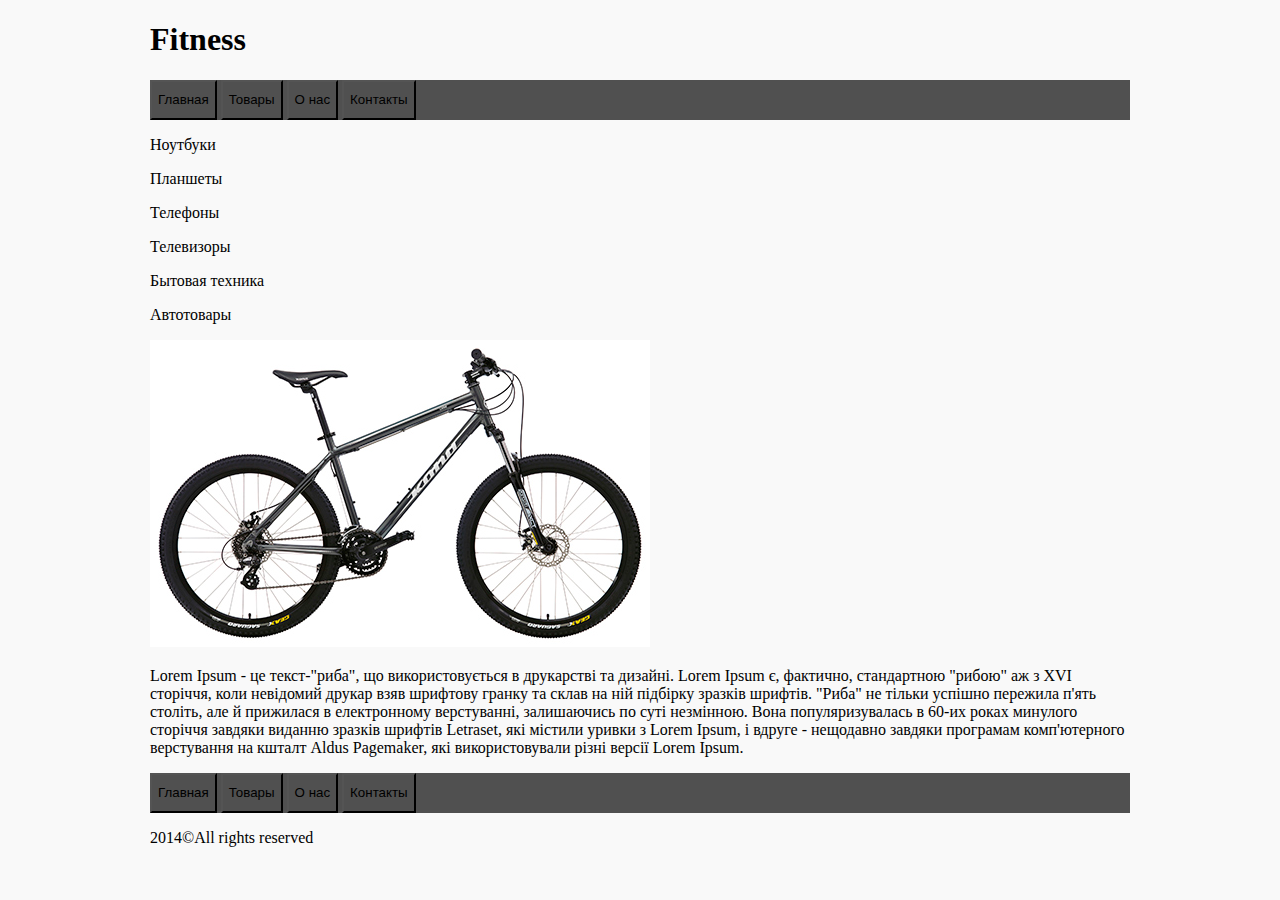
==== hw3/index.html @ 21eafc0f "hw3" ====
<!DOCTYPE html>
<html lang="en">
<head>
    <meta charset="UTF-8">
    <title>Fitness</title>
    <link rel="stylesheet" href="index.css">
</head>
<body>
<h1>Fitness</h1>
<header>
<button type="button">Главная</button>
<button type="button">Товары</button>
<button type="button">О нас</button>
<button type="button">Контакты</button>
</header>
<nav>
    <p>Ноутбуки</p>
    <p>Планшеты</p>
    <p>Телефоны</p>
    <p>Телевизоры</p>
    <p>Бытовая техника</p>
    <p>Автотовары</p>
</nav>
<div>
    <img src="pictures/basicle.png">
    <p>
        Lorem Ipsum - це текст-"риба", що використовується в друкарстві та дизайні.
        Lorem Ipsum є, фактично, стандартною "рибою" аж з XVI сторіччя, коли невідомий друкар
        взяв шрифтову гранку та склав на ній підбірку зразків шрифтів. "Риба" не тільки успішно
        пережила п'ять століть, але й прижилася в електронному верстуванні, залишаючись по
        суті незмінною. Вона популяризувалась в 60-их роках минулого сторіччя завдяки
        виданню зразків шрифтів Letraset, які містили уривки з Lorem Ipsum, і вдруге - нещодавно
        завдяки програмам комп'ютерного верстування на кшталт Aldus Pagemaker, які
        використовували різні версії Lorem Ipsum.
    </p>
</div>
<footer>
    <button type="button">Главная</button>
    <button type="button">Товары</button>
    <button type="button">О нас</button>
    <button type="button">Контакты</button>
    <p>2014&copy;All rights reserved</p>
</footer>

</body>
</html>
---- hw3/index.css ----
body{
    background-color: #f9f9f9;
    margin: 0px 150px;
}
header{
    background-color: #505050;
    height: 40px;
}
nav{

}
button{
    height: inherit;
    background-color: #505050;
}
footer{
    background-color: #505050;
    height: 40px;
}
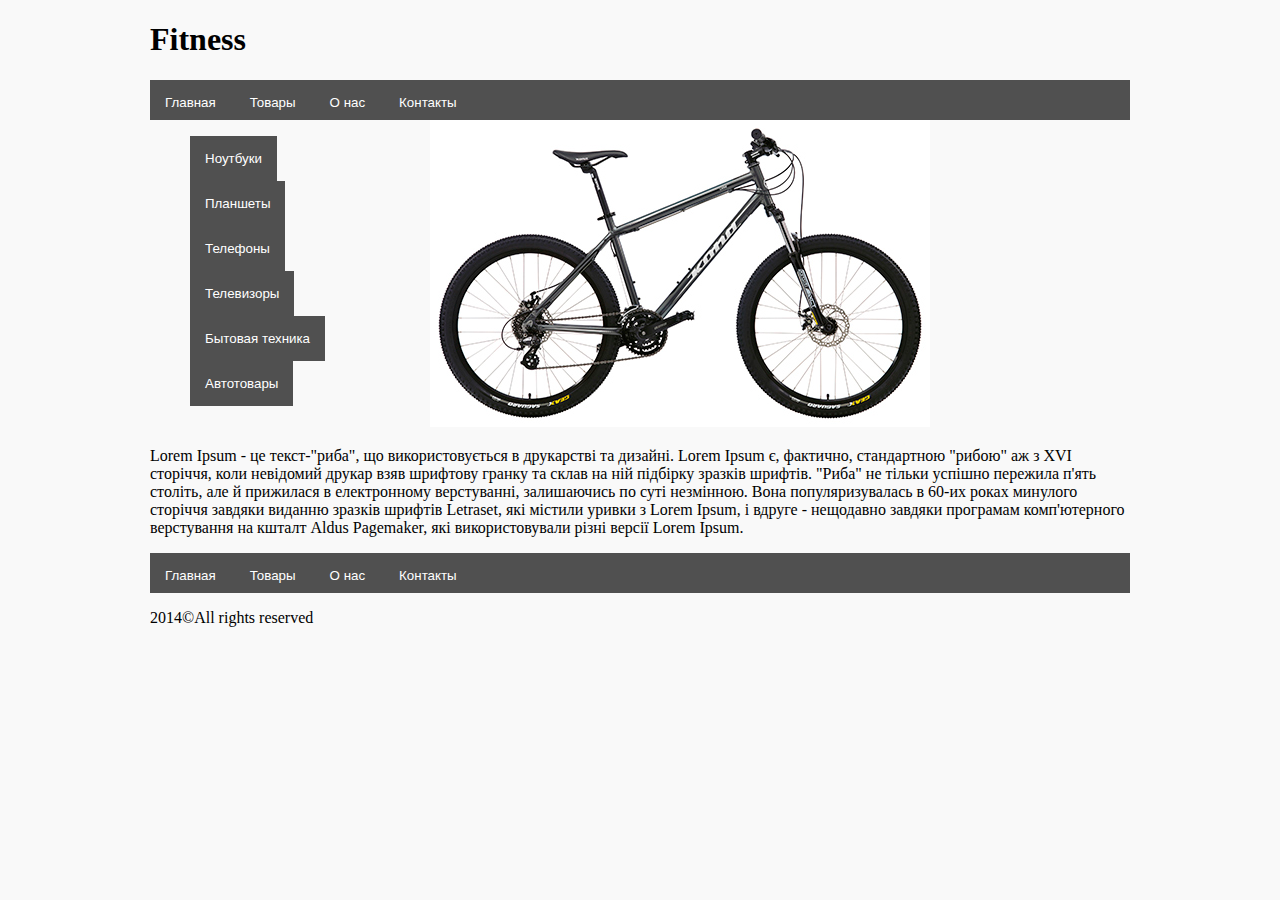
==== commit 234b61d5: "added some changes" ====
--- a/hw3/index.html
+++ b/hw3/index.html
@@ -1,5 +1,5 @@
 <!DOCTYPE html>
-<html lang="en">
+<html lang="en" xmlns="http://www.w3.org/1999/html">
 <head>
     <meta charset="UTF-8">
     <title>Fitness</title>
@@ -14,12 +14,14 @@
 <button type="button">Контакты</button>
 </header>
 <nav>
-    <p>Ноутбуки</p>
-    <p>Планшеты</p>
-    <p>Телефоны</p>
-    <p>Телевизоры</p>
-    <p>Бытовая техника</p>
-    <p>Автотовары</p>
+    <ul>
+        <li><button type="button">Ноутбуки</button></li>
+        <li><button type="button">Планшеты</button></li>
+        <li><button type="button">Телефоны</button></li>
+        <li><button type="button">Телевизоры</button></li>
+        <li><button type="button">Бытовая техника</button></li>
+        <li><button type="button">Автотовары</button></li>
+    </ul>
 </nav>
 <div>
     <img src="pictures/basicle.png">
--- a/hw3/index.css
+++ b/hw3/index.css
@@ -1,17 +1,34 @@
 body{
     background-color: #f9f9f9;
-    margin: 0px 150px;
+    margin: 0 150px;
+}
+button{
+    height: inherit;
+    background-color: #505050;
+    text-align: center;
+    position: relative;
+    border: 0;
+    padding: 15px;
+    color: white;
+}
+button:hover{
+    background-color: #3a3a3a;
+}
+button:focus{
+    color: gold;
+    outline: none;
 }
 header{
     background-color: #505050;
     height: 40px;
 }
-nav{
-
+ul{
+    float: left;
+    width: 240px;
+    height: 40px;
 }
-button{
-    height: inherit;
-    background-color: #505050;
+li{
+    list-style-type: none;
 }
 footer{
     background-color: #505050;
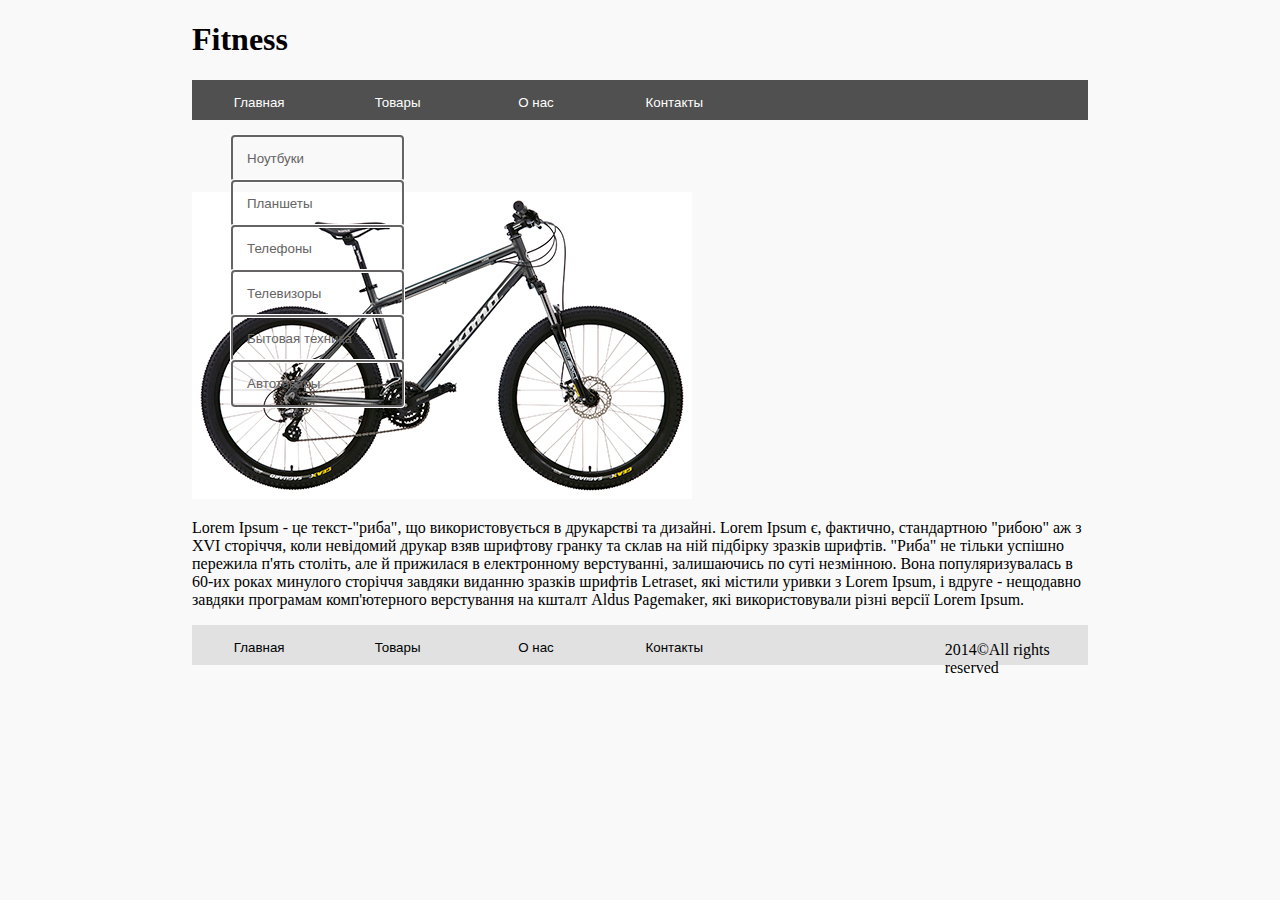
==== commit 83b41529: "some changes" ====
--- a/hw3/index.html
+++ b/hw3/index.html
@@ -1,5 +1,5 @@
 <!DOCTYPE html>
-<html lang="en" xmlns="http://www.w3.org/1999/html">
+<html lang="en">
 <head>
     <meta charset="UTF-8">
     <title>Fitness</title>
@@ -15,16 +15,16 @@
 </header>
 <nav>
     <ul>
-        <li><button type="button">Ноутбуки</button></li>
-        <li><button type="button">Планшеты</button></li>
-        <li><button type="button">Телефоны</button></li>
-        <li><button type="button">Телевизоры</button></li>
-        <li><button type="button">Бытовая техника</button></li>
-        <li><button type="button">Автотовары</button></li>
+        <li><button type="button" class="button_n">Ноутбуки</button></li>
+        <li><button type="button" class="button_n">Планшеты</button></li>
+        <li><button type="button" class="button_n">Телефоны</button></li>
+        <li><button type="button" class="button_n">Телевизоры</button></li>
+        <li><button type="button" class="button_n">Бытовая техника</button></li>
+        <li><button type="button" class="button_n">Автотовары</button></li>
     </ul>
 </nav>
-<div>
-    <img src="pictures/basicle.png">
+<div class="bicycle">
+    <img src="pictures/basicle.png" alt="bicycle">
     <p>
         Lorem Ipsum - це текст-"риба", що використовується в друкарстві та дизайні.
         Lorem Ipsum є, фактично, стандартною "рибою" аж з XVI сторіччя, коли невідомий друкар
@@ -37,12 +37,11 @@
     </p>
 </div>
 <footer>
-    <button type="button">Главная</button>
-    <button type="button">Товары</button>
-    <button type="button">О нас</button>
-    <button type="button">Контакты</button>
-    <p>2014&copy;All rights reserved</p>
+    <button type="button" class="button_f">Главная</button>
+    <button type="button" class="button_f">Товары</button>
+    <button type="button" class="button_f">О нас</button>
+    <button type="button" class="button_f">Контакты</button>
+    <p class="ARR">2014&copy;All rights reserved</p>
 </footer>
-
 </body>
 </html>--- a/hw3/index.css
+++ b/hw3/index.css
@@ -1,6 +1,6 @@
 body{
     background-color: #f9f9f9;
-    margin: 0 150px;
+    margin: 0 15%;
 }
 button{
     height: inherit;
@@ -10,6 +10,7 @@
     border: 0;
     padding: 15px;
     color: white;
+    width: 15%;
 }
 button:hover{
     background-color: #3a3a3a;
@@ -17,20 +18,48 @@
 button:focus{
     color: gold;
     outline: none;
+    background-color: #3a3a3a;
+}
+.main{
+    padding: 0 5%;
 }
 header{
     background-color: #505050;
     height: 40px;
 }
 ul{
-    float: left;
-    width: 240px;
     height: 40px;
 }
 li{
     list-style-type: none;
 }
 footer{
-    background-color: #505050;
+    background-color: #e1e1e1;
     height: 40px;
 }
+.ARR{
+    float: right;
+    width: 16%;
+}
+.button_f{
+    background-color: inherit;
+    color: black;
+    outline: none;
+}.button_f:focus,.button_f:hover{
+    background-color: inherit;
+    color: black;
+    text-decoration: underline;
+ }
+ .button_n{
+     background-color: inherit;
+     color: #656363;
+     outline: auto;
+     text-align: left;
+     width: 20%;
+ }
+ .button_n:hover,.button_n:focus{
+     background-color: #f9f9f9;
+     color: black;
+     outline: auto;
+     text-align: center;
+ }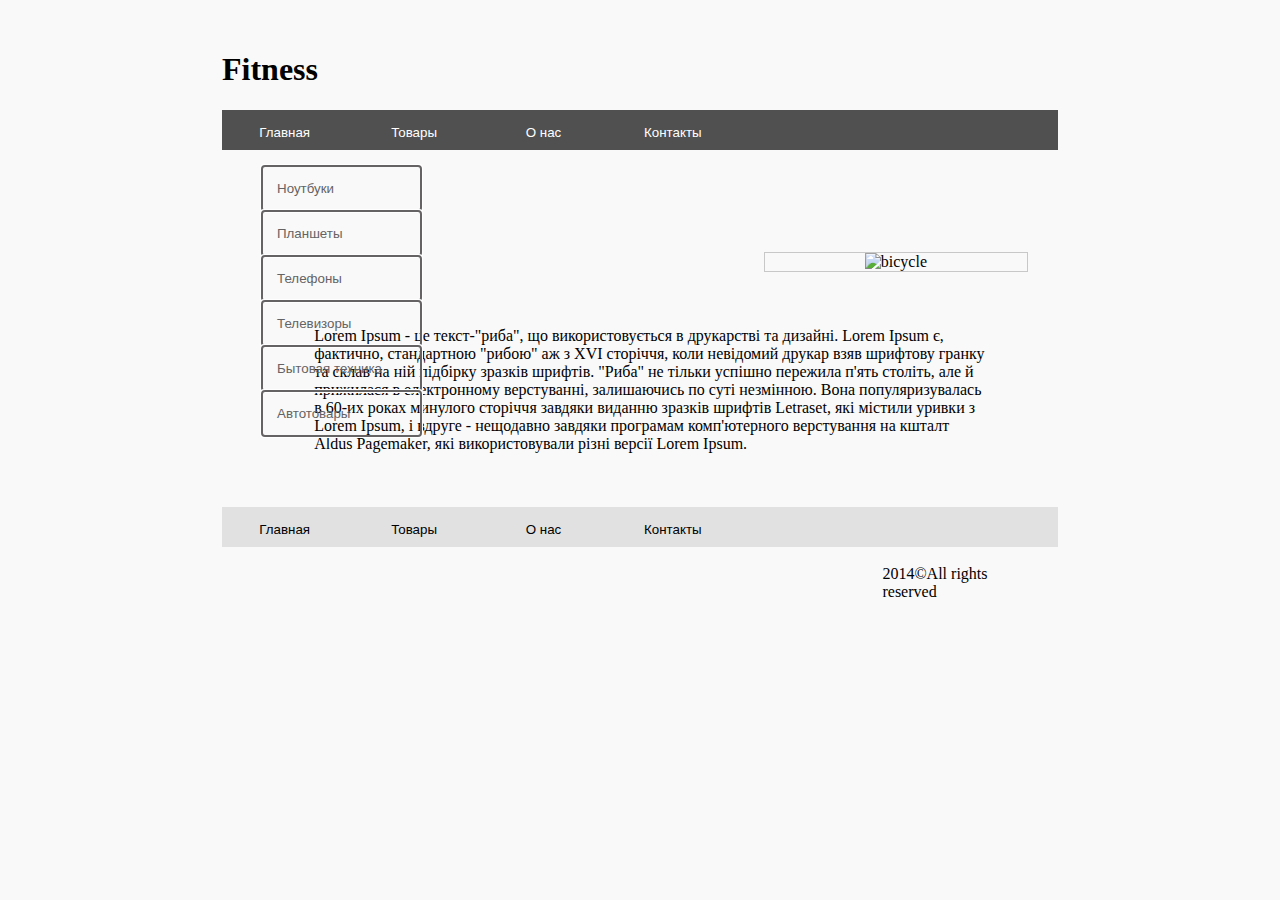
==== commit 4001c9c9: "some changes 2" ====
--- a/hw3/index.html
+++ b/hw3/index.html
@@ -6,6 +6,7 @@
     <link rel="stylesheet" href="index.css">
 </head>
 <body>
+<div>
 <h1>Fitness</h1>
 <header>
 <button type="button">Главная</button>
@@ -23,8 +24,8 @@
         <li><button type="button" class="button_n">Автотовары</button></li>
     </ul>
 </nav>
-<div class="bicycle">
-    <img src="pictures/basicle.png" alt="bicycle">
+    <div class="bc">
+    <img src="pictures/bicycle.png" alt="bicycle">
     <p>
         Lorem Ipsum - це текст-"риба", що використовується в друкарстві та дизайні.
         Lorem Ipsum є, фактично, стандартною "рибою" аж з XVI сторіччя, коли невідомий друкар
@@ -35,7 +36,7 @@
         завдяки програмам комп'ютерного верстування на кшталт Aldus Pagemaker, які
         використовували різні версії Lorem Ipsum.
     </p>
-</div>
+    </div>
 <footer>
     <button type="button" class="button_f">Главная</button>
     <button type="button" class="button_f">Товары</button>
@@ -43,5 +44,6 @@
     <button type="button" class="button_f">Контакты</button>
     <p class="ARR">2014&copy;All rights reserved</p>
 </footer>
+</div>
 </body>
 </html>--- a/hw3/index.css
+++ b/hw3/index.css
@@ -33,14 +33,6 @@
 li{
     list-style-type: none;
 }
-footer{
-    background-color: #e1e1e1;
-    height: 40px;
-}
-.ARR{
-    float: right;
-    width: 16%;
-}
 .button_f{
     background-color: inherit;
     color: black;
@@ -62,4 +54,27 @@
      color: black;
      outline: auto;
      text-align: center;
- }+ }
+ img{
+     float: right;
+     padding: 0 100px;
+     border: 1px solid #c8c8c8;
+     margin: 0;
+ }
+ div{
+     padding: 30px;
+ }
+ p{
+     float: right;
+     width: 675px;
+     padding: 5%;
+ }
+.ARR{
+    float: right;
+    width: 16%;
+}
+footer{
+    background-color: #e1e1e1;
+    height: 40px;
+    clear: both;
+}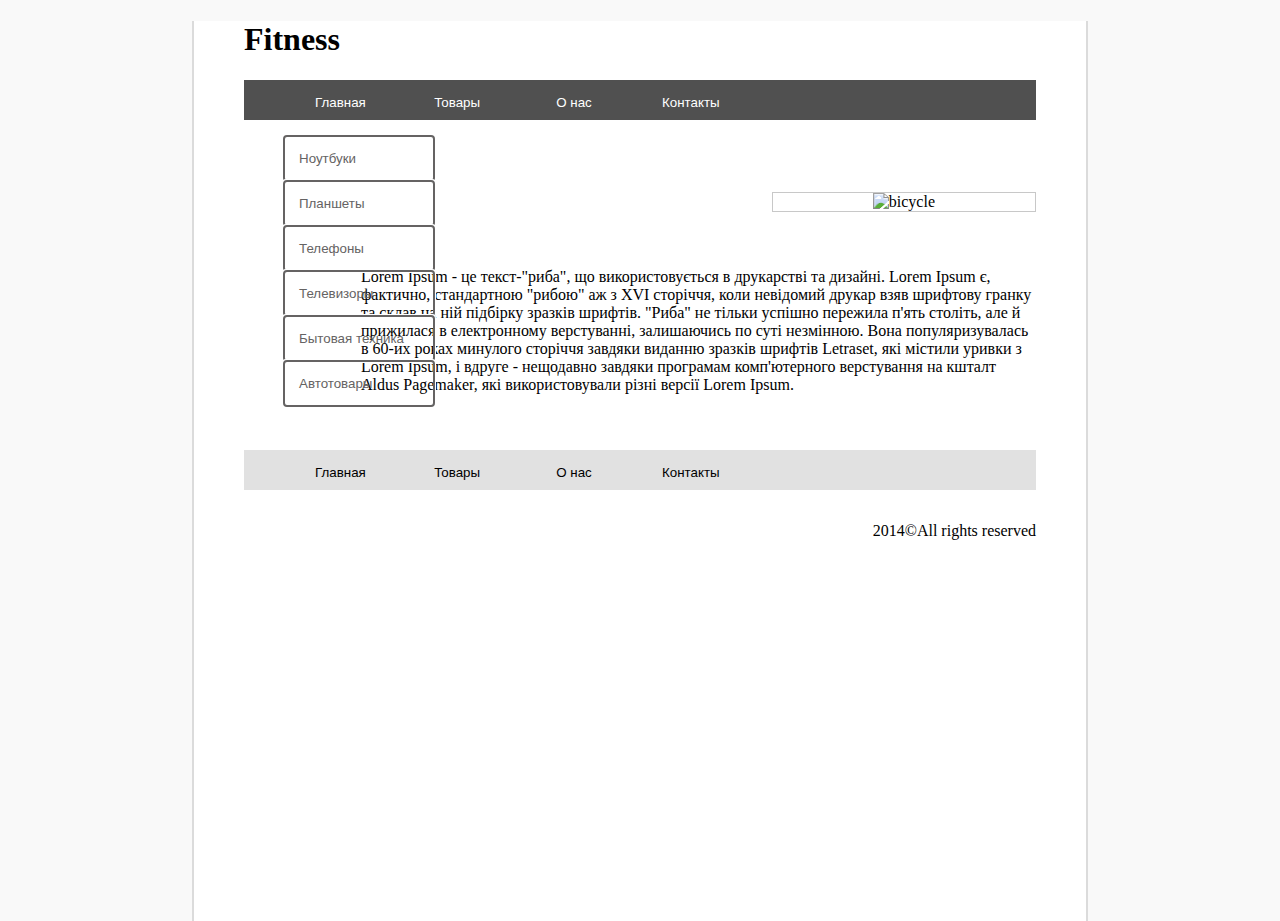
==== commit 128d93e8: "changes" ====
--- a/hw3/index.html
+++ b/hw3/index.html
@@ -6,27 +6,29 @@
     <link rel="stylesheet" href="index.css">
 </head>
 <body>
-<div>
+<div class="container">
 <h1>Fitness</h1>
 <header>
-<button type="button">Главная</button>
-<button type="button">Товары</button>
-<button type="button">О нас</button>
-<button type="button">Контакты</button>
+    <ul>
+        <li class="menu"><button type="button" class="h">Главная</button></li>
+        <li class="menu"><button type="button" class="h">Товары</button></li>
+        <li class="menu"><button type="button" class="h">О нас</button></li>
+        <li class="menu"><button type="button" class="h">Контакты</button></li>
+    </ul>
 </header>
 <nav>
     <ul>
-        <li><button type="button" class="button_n">Ноутбуки</button></li>
-        <li><button type="button" class="button_n">Планшеты</button></li>
-        <li><button type="button" class="button_n">Телефоны</button></li>
-        <li><button type="button" class="button_n">Телевизоры</button></li>
-        <li><button type="button" class="button_n">Бытовая техника</button></li>
-        <li><button type="button" class="button_n">Автотовары</button></li>
+        <li class="nav"><button type="button" class="button_n">Ноутбуки</button></li>
+        <li class="nav"><button type="button" class="button_n">Планшеты</button></li>
+        <li class="nav"><button type="button" class="button_n">Телефоны</button></li>
+        <li class="nav"><button type="button" class="button_n">Телевизоры</button></li>
+        <li class="nav"><button type="button" class="button_n">Бытовая техника</button></li>
+        <li class="nav"><button type="button" class="button_n">Автотовары</button></li>
     </ul>
 </nav>
     <div class="bc">
     <img src="pictures/bicycle.png" alt="bicycle">
-    <p>
+    <p class="Lorem">
         Lorem Ipsum - це текст-"риба", що використовується в друкарстві та дизайні.
         Lorem Ipsum є, фактично, стандартною "рибою" аж з XVI сторіччя, коли невідомий друкар
         взяв шрифтову гранку та склав на ній підбірку зразків шрифтів. "Риба" не тільки успішно
@@ -38,11 +40,13 @@
     </p>
     </div>
 <footer>
-    <button type="button" class="button_f">Главная</button>
-    <button type="button" class="button_f">Товары</button>
-    <button type="button" class="button_f">О нас</button>
-    <button type="button" class="button_f">Контакты</button>
-    <p class="ARR">2014&copy;All rights reserved</p>
+    <ul>
+        <li class="menu"><button type="button" class="button_f">Главная</button></li>
+        <li class="menu"><button type="button" class="button_f">Товары</button></li>
+        <li class="menu"><button type="button" class="button_f">О нас</button></li>
+        <li class="menu"><button type="button" class="button_f">Контакты</button></li>
+    </ul>
+    <p>2014&copy;All rights reserved</p>
 </footer>
 </div>
 </body>
--- a/hw3/index.css
+++ b/hw3/index.css
@@ -1,16 +1,53 @@
+html{
+    height: 100%;
+}
 body{
     background-color: #f9f9f9;
     margin: 0 15%;
+    height: 100%;
+    overflow-y: hidden;/*запрещает прокрутку*/
+    border-right: 2px solid #dbdbdb;
+    border-left: 2px solid #dbdbdb;
+}
+.container{
+    padding-right: 50px;
+    padding-left: 50px;
+    height: 100%;
+    background-color: white;
+}
+header{
+    background-color: #505050;
+    height: 40px;
+}
+footer{
+    background-color: #e1e1e1;
+    height: 40px;
+    clear: both;
+    margin-top: 5%;
+}
+.menu{
+    display: inline;
+    height: inherit;
+}
+img{
+    float: right;
+    padding: 0 100px;
+    border: 1px solid #c8c8c8;
 }
 button{
     height: inherit;
     background-color: #505050;
     text-align: center;
-    position: relative;
     border: 0;
     padding: 15px;
     color: white;
     width: 15%;
+}
+ul{
+    height: 40px;
+}
+li{
+    list-style-type: none;
 }
 button:hover{
     background-color: #3a3a3a;
@@ -19,19 +56,6 @@
     color: gold;
     outline: none;
     background-color: #3a3a3a;
-}
-.main{
-    padding: 0 5%;
-}
-header{
-    background-color: #505050;
-    height: 40px;
-}
-ul{
-    height: 40px;
-}
-li{
-    list-style-type: none;
 }
 .button_f{
     background-color: inherit;
@@ -55,26 +79,14 @@
      outline: auto;
      text-align: center;
  }
- img{
-     float: right;
-     padding: 0 100px;
-     border: 1px solid #c8c8c8;
-     margin: 0;
- }
- div{
-     padding: 30px;
- }
- p{
+ .Lorem{
      float: right;
      width: 675px;
-     padding: 5%;
+     padding-top: 40px;
+     padding-bottom: 40px;
  }
-.ARR{
+p{
+    display: inline;
     float: right;
-    width: 16%;
-}
-footer{
-    background-color: #e1e1e1;
-    height: 40px;
     clear: both;
 }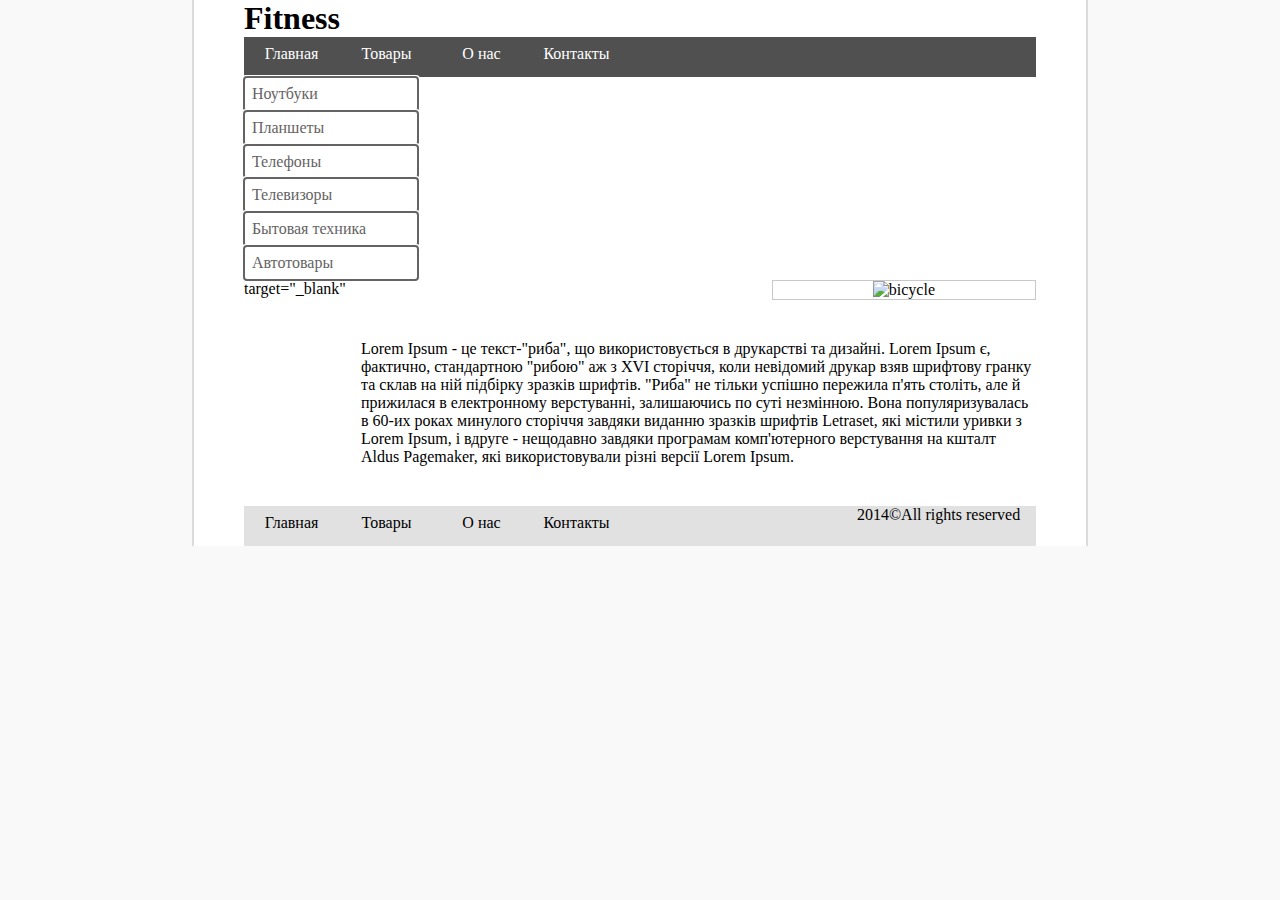
==== commit 82177610: "changes" ====
--- a/hw3/index.html
+++ b/hw3/index.html
@@ -8,25 +8,25 @@
 <body>
 <div class="container">
 <h1>Fitness</h1>
-<header>
+    <header>
     <ul>
-        <li class="menu"><button type="button" class="h">Главная</button></li>
-        <li class="menu"><button type="button" class="h">Товары</button></li>
-        <li class="menu"><button type="button" class="h">О нас</button></li>
-        <li class="menu"><button type="button" class="h">Контакты</button></li>
+        <li class="menu"><a class="a_h" href="http://vk.com" target="_blank">Главная</a></li>
+        <li class="menu"><a class="a_h" href="http://vk.com" target="_blank">Товары</a></li>
+        <li class="menu"><a class="a_h" href="http://vk.com" target="_blank">О нас</a></li>
+        <li class="menu"><a class="a_h" href="http://vk.com" target="_blank">Контакты</a></li>
     </ul>
 </header>
 <nav>
     <ul>
-        <li class="nav"><button type="button" class="button_n">Ноутбуки</button></li>
-        <li class="nav"><button type="button" class="button_n">Планшеты</button></li>
-        <li class="nav"><button type="button" class="button_n">Телефоны</button></li>
-        <li class="nav"><button type="button" class="button_n">Телевизоры</button></li>
-        <li class="nav"><button type="button" class="button_n">Бытовая техника</button></li>
-        <li class="nav"><button type="button" class="button_n">Автотовары</button></li>
+        <li class="nav"><a class="a_n" href="http://vk.com" target="_blank">Ноутбуки</a></li>
+        <li class="nav"><a class="a_n" href="http://vk.com" target="_blank">Планшеты</a></li>
+        <li class="nav"><a class="a_n" href="http://vk.com" target="_blank">Телефоны</a></li>
+        <li class="nav"><a class="a_n" href="http://vk.com" target="_blank">Телевизоры</a></li>
+        <li class="nav"><a class="a_n" href="http://vk.com" target="_blank">Бытовая техника</a></li>
+        <li class="nav"><a class="a_n" href="http://vk.com" target="_blank">Автотовары</a></li>
     </ul>
 </nav>
-    <div class="bc">
+    <div class="bc"> target="_blank"
     <img src="pictures/bicycle.png" alt="bicycle">
     <p class="Lorem">
         Lorem Ipsum - це текст-"риба", що використовується в друкарстві та дизайні.
@@ -41,12 +41,12 @@
     </div>
 <footer>
     <ul>
-        <li class="menu"><button type="button" class="button_f">Главная</button></li>
-        <li class="menu"><button type="button" class="button_f">Товары</button></li>
-        <li class="menu"><button type="button" class="button_f">О нас</button></li>
-        <li class="menu"><button type="button" class="button_f">Контакты</button></li>
+        <li class="menu"><a class="a_f" href="http://vk.com" target="_blank">Главная</a></li>
+        <li class="menu"><a class="a_f" href="http://vk.com" target="_blank">Товары</a></li>
+        <li class="menu"><a class="a_f" href="http://vk.com" target="_blank">О нас</a></li>
+        <li class="menu"><a class="a_f" href="http://vk.com" target="_blank">Контакты</a></li>
     </ul>
-    <p>2014&copy;All rights reserved</p>
+    <p class="menu">2014&copy;All rights reserved</p>
 </footer>
 </div>
 </body>
--- a/hw3/index.css
+++ b/hw3/index.css
@@ -1,14 +1,16 @@
-html{
-    height: 100%;
+*{
+    margin: 0;
+    padding: 0;
 }
 body{
     background-color: #f9f9f9;
     margin: 0 15%;
     height: 100%;
-    overflow-y: hidden;/*запрещает прокрутку*/
+    /*overflow-y: hidden;запрещает прокрутку*/
     border-right: 2px solid #dbdbdb;
     border-left: 2px solid #dbdbdb;
 }
+
 .container{
     padding-right: 50px;
     padding-left: 50px;
@@ -18,12 +20,12 @@
 header{
     background-color: #505050;
     height: 40px;
+    clear: both;
 }
 footer{
     background-color: #e1e1e1;
     height: 40px;
     clear: both;
-    margin-top: 5%;
 }
 .menu{
     display: inline;
@@ -33,47 +35,66 @@
     float: right;
     padding: 0 100px;
     border: 1px solid #c8c8c8;
+    clear: both;
 }
-button{
-    height: inherit;
+a{
     background-color: #505050;
     text-align: center;
     border: 0;
-    padding: 15px;
+    padding: 1%;
     color: white;
-    width: 15%;
+    display: inline-block;
+    text-decoration: none;
 }
 ul{
-    height: 40px;
+    font-size: 0;
+    line-height: 0;
+    letter-spacing:-1px;
 }
 li{
-    list-style-type: none;
+    font-size: medium;
+    list-style: none;
+    line-height: normal;
+    letter-spacing: normal;
 }
-button:hover{
+a.a_n{
+    height: 10%;
+    width: 20%;
+    clear: both;
+}
+a.a_h{
+    height: inherit;
+    display: inline-block;
+    width: 10%;
+    clear: both;
+}
+a:hover{
     background-color: #3a3a3a;
 }
-button:focus{
+a:focus{
     color: gold;
     outline: none;
     background-color: #3a3a3a;
 }
-.button_f{
+.a_f{
     background-color: inherit;
     color: black;
     outline: none;
-}.button_f:focus,.button_f:hover{
+    width: 10%;
+    float: left;
+}.a_f:focus,.a_f:hover{
     background-color: inherit;
     color: black;
     text-decoration: underline;
  }
- .button_n{
+ .a_n{
      background-color: inherit;
      color: #656363;
      outline: auto;
      text-align: left;
      width: 20%;
  }
- .button_n:hover,.button_n:focus{
+ .a_n:hover,.a_n:focus{
      background-color: #f9f9f9;
      color: black;
      outline: auto;
@@ -85,8 +106,7 @@
      padding-top: 40px;
      padding-bottom: 40px;
  }
-p{
-    display: inline;
+p.menu{
     float: right;
-    clear: both;
+    padding-right: 2%;
 }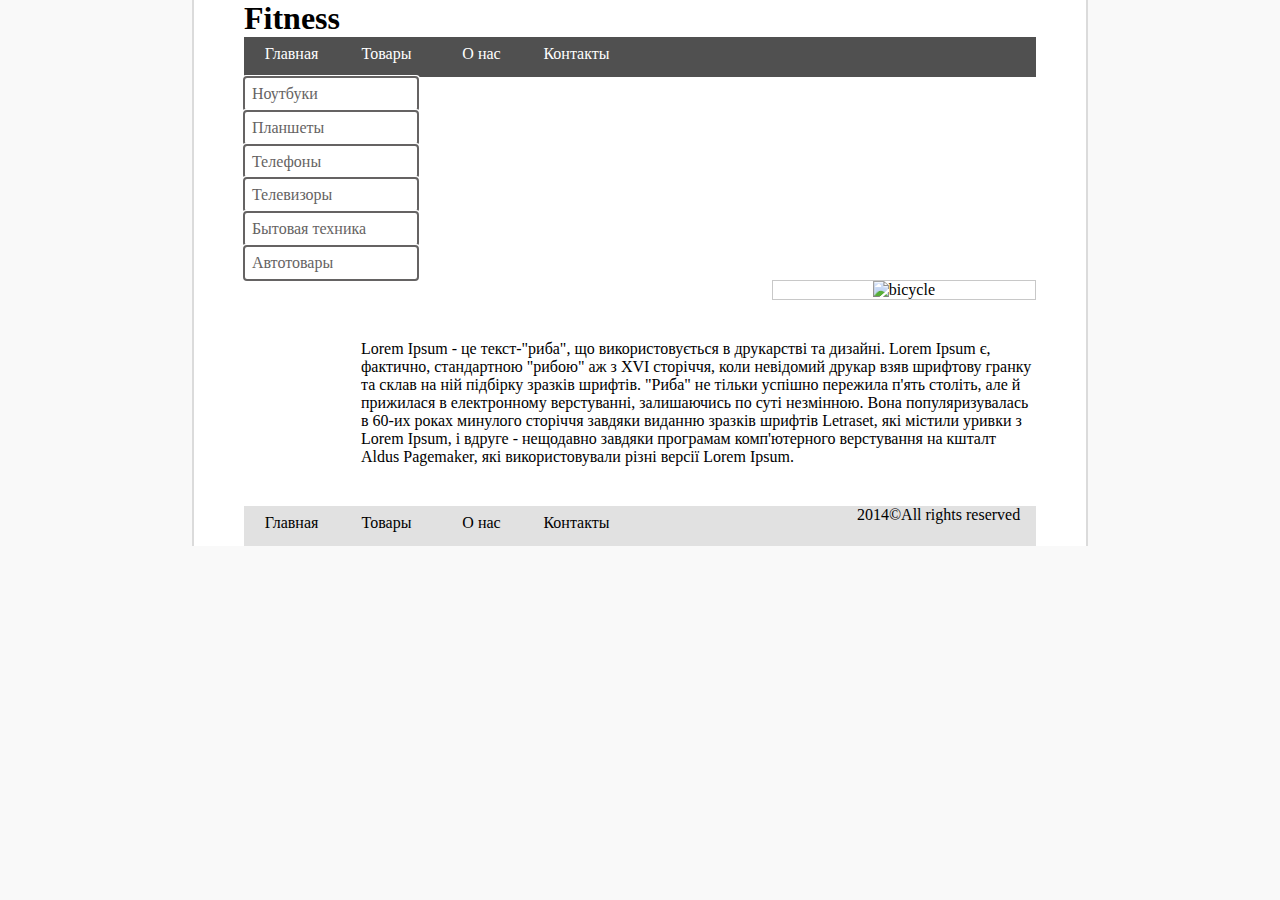
==== commit 52c153a3: "changes" ====
--- a/hw3/index.html
+++ b/hw3/index.html
@@ -26,7 +26,7 @@
         <li class="nav"><a class="a_n" href="http://vk.com" target="_blank">Автотовары</a></li>
     </ul>
 </nav>
-    <div class="bc"> target="_blank"
+    <div class="bc">
     <img src="pictures/bicycle.png" alt="bicycle">
     <p class="Lorem">
         Lorem Ipsum - це текст-"риба", що використовується в друкарстві та дизайні.
--- a/hw3/index.css
+++ b/hw3/index.css
@@ -71,7 +71,7 @@
 a:hover{
     background-color: #3a3a3a;
 }
-a:focus{
+a:active{
     color: gold;
     outline: none;
     background-color: #3a3a3a;
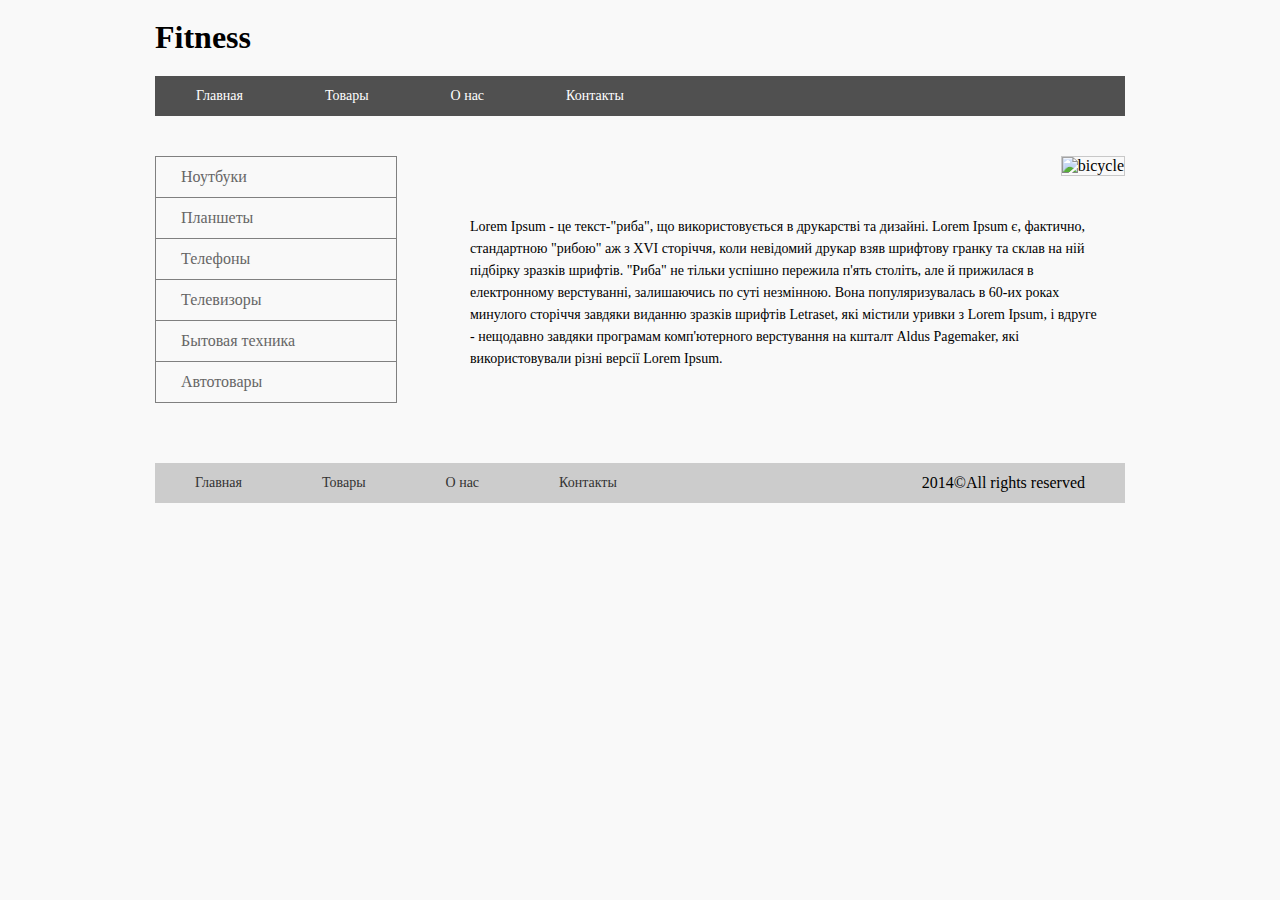
==== commit 4f455d59: "changes" ====
--- a/hw3/index.html
+++ b/hw3/index.html
@@ -8,26 +8,29 @@
 <body>
 <div class="container">
 <h1>Fitness</h1>
-    <header>
-    <ul>
-        <li class="menu"><a class="a_h" href="http://vk.com" target="_blank">Главная</a></li>
-        <li class="menu"><a class="a_h" href="http://vk.com" target="_blank">Товары</a></li>
-        <li class="menu"><a class="a_h" href="http://vk.com" target="_blank">О нас</a></li>
-        <li class="menu"><a class="a_h" href="http://vk.com" target="_blank">Контакты</a></li>
+    <div class="header">
+    <ul class="menu_h">
+        <li class="menu"><a href="#">Главная</a></li>
+        <li class="menu"><a href="#">Товары</a></li>
+        <li class="menu"><a href="#">О нас</a></li>
+        <li class="menu"><a href="#">Контакты</a></li>
     </ul>
-</header>
-<nav>
-    <ul>
-        <li class="nav"><a class="a_n" href="http://vk.com" target="_blank">Ноутбуки</a></li>
-        <li class="nav"><a class="a_n" href="http://vk.com" target="_blank">Планшеты</a></li>
-        <li class="nav"><a class="a_n" href="http://vk.com" target="_blank">Телефоны</a></li>
-        <li class="nav"><a class="a_n" href="http://vk.com" target="_blank">Телевизоры</a></li>
-        <li class="nav"><a class="a_n" href="http://vk.com" target="_blank">Бытовая техника</a></li>
-        <li class="nav"><a class="a_n" href="http://vk.com" target="_blank">Автотовары</a></li>
+    </div>
+    <div class="main">
+<div class="sidebar">
+    <ul class="sidebar-menu">
+        <li><a href="#">Ноутбуки</a></li>
+        <li><a href="#">Планшеты</a></li>
+        <li><a href="#">Телефоны</a></li>
+        <li><a href="#">Телевизоры</a></li>
+        <li><a href="#">Бытовая техника</a></li>
+        <li><a href="#">Автотовары</a></li>
     </ul>
-</nav>
+</div>
     <div class="bc">
-    <img src="pictures/bicycle.png" alt="bicycle">
+        <div class="img">
+    <img src="pictures/vel-3.png" alt="bicycle">
+        </div>
     <p class="Lorem">
         Lorem Ipsum - це текст-"риба", що використовується в друкарстві та дизайні.
         Lorem Ipsum є, фактично, стандартною "рибою" аж з XVI сторіччя, коли невідомий друкар
@@ -39,15 +42,16 @@
         використовували різні версії Lorem Ipsum.
     </p>
     </div>
-<footer>
-    <ul>
-        <li class="menu"><a class="a_f" href="http://vk.com" target="_blank">Главная</a></li>
-        <li class="menu"><a class="a_f" href="http://vk.com" target="_blank">Товары</a></li>
-        <li class="menu"><a class="a_f" href="http://vk.com" target="_blank">О нас</a></li>
-        <li class="menu"><a class="a_f" href="http://vk.com" target="_blank">Контакты</a></li>
+    </div>
+<div class="footer">
+    <ul class="menu_f">
+        <li><a href="#">Главная</a></li>
+        <li><a href="#">Товары</a></li>
+        <li><a href="#">О нас</a></li>
+        <li><a href="#">Контакты</a></li>
+        <li>2014&copy;All rights reserved</li>
     </ul>
-    <p class="menu">2014&copy;All rights reserved</p>
-</footer>
+</div>
 </div>
 </body>
 </html>--- a/hw3/index.css
+++ b/hw3/index.css
@@ -4,109 +4,119 @@
 }
 body{
     background-color: #f9f9f9;
-    margin: 0 15%;
-    height: 100%;
     /*overflow-y: hidden;запрещает прокрутку*/
-    border-right: 2px solid #dbdbdb;
-    border-left: 2px solid #dbdbdb;
 }
-
+h1{
+    padding-top: 2%;
+    padding-bottom: 2%;
+}
 .container{
-    padding-right: 50px;
-    padding-left: 50px;
-    height: 100%;
-    background-color: white;
+    margin: 0 auto;
+    padding: 0 45px 5px;
+    width: 970px;
 }
-header{
+.header{
     background-color: #505050;
     height: 40px;
     clear: both;
 }
-footer{
-    background-color: #e1e1e1;
-    height: 40px;
-    clear: both;
+.sidebar{
+    margin-top: 40px;
+    position: relative;
 }
-.menu{
-    display: inline;
-    height: inherit;
+.menu_h li{
+    float: left;
+    list-style: none;
+}
+.menu_h a {
+    display: block;
+    color: white;
+    line-height: 40px;
+    text-decoration: none;
+    padding: 0 40px;
+    font-size: 14px;
+    border-left: 1px solid transparent;
+    border-right: 1px solid transparent;
+}
+.menu_h a:hover{
+    background-color: #3a3a3a;
+}
+.main {
+    position: relative;
+    overflow: hidden;
+}
+.sidebar{
+    float: left;
+    width: 240px;
+    border: 1px solid gray;
+}
+
+.sidebar-menu a{
+    display: block;
+    line-height: 40px;
+    padding-left: 25px;
+    text-decoration: none;
+    color: #666666;
+}
+
+.sidebar-menu li {
+    border-bottom: 1px solid gray;
+}
+
+.sidebar-menu li:last-child {
+    border-bottom: none;
+}
+
+.sidebar-menu a:hover {
+    color: black;
+    background-color: #f9f9f9;
+    padding-left: 35px;
+}
+.bc {
+    float: right;
+    width: 680px;
+}
+.bc{
+    margin-top: 40px;
+}
+.bc p {
+    margin-top: 40px;
+    padding: 0 25px;
+    font-size: 14px;
+    line-height: 22px;
+    float: right;
+}
+.img{
+    float: right;
+}
+.menu_f {
+    background-color: #cccccc;
+    position: relative;
+    overflow: hidden;
+    margin: 60px 0;
+}
+
+.menu_f li {
+    line-height: 40px;
+    padding: 0 40px;
+    float: left;
+    list-style: none;
+}
+
+.menu_f a {
+    display: block;
+    text-decoration: none;
+    color: #333333;
+    font-size: 14px;
+}
+
+.menu_f a:hover {
+    text-decoration: underline;
+}
+
+.menu_f li:last-child {
+    float: right;
 }
 img{
-    float: right;
-    padding: 0 100px;
     border: 1px solid #c8c8c8;
-    clear: both;
 }
-a{
-    background-color: #505050;
-    text-align: center;
-    border: 0;
-    padding: 1%;
-    color: white;
-    display: inline-block;
-    text-decoration: none;
-}
-ul{
-    font-size: 0;
-    line-height: 0;
-    letter-spacing:-1px;
-}
-li{
-    font-size: medium;
-    list-style: none;
-    line-height: normal;
-    letter-spacing: normal;
-}
-a.a_n{
-    height: 10%;
-    width: 20%;
-    clear: both;
-}
-a.a_h{
-    height: inherit;
-    display: inline-block;
-    width: 10%;
-    clear: both;
-}
-a:hover{
-    background-color: #3a3a3a;
-}
-a:active{
-    color: gold;
-    outline: none;
-    background-color: #3a3a3a;
-}
-.a_f{
-    background-color: inherit;
-    color: black;
-    outline: none;
-    width: 10%;
-    float: left;
-}.a_f:focus,.a_f:hover{
-    background-color: inherit;
-    color: black;
-    text-decoration: underline;
- }
- .a_n{
-     background-color: inherit;
-     color: #656363;
-     outline: auto;
-     text-align: left;
-     width: 20%;
- }
- .a_n:hover,.a_n:focus{
-     background-color: #f9f9f9;
-     color: black;
-     outline: auto;
-     text-align: center;
- }
- .Lorem{
-     float: right;
-     width: 675px;
-     padding-top: 40px;
-     padding-bottom: 40px;
- }
-p.menu{
-    float: right;
-    padding-right: 2%;
-}